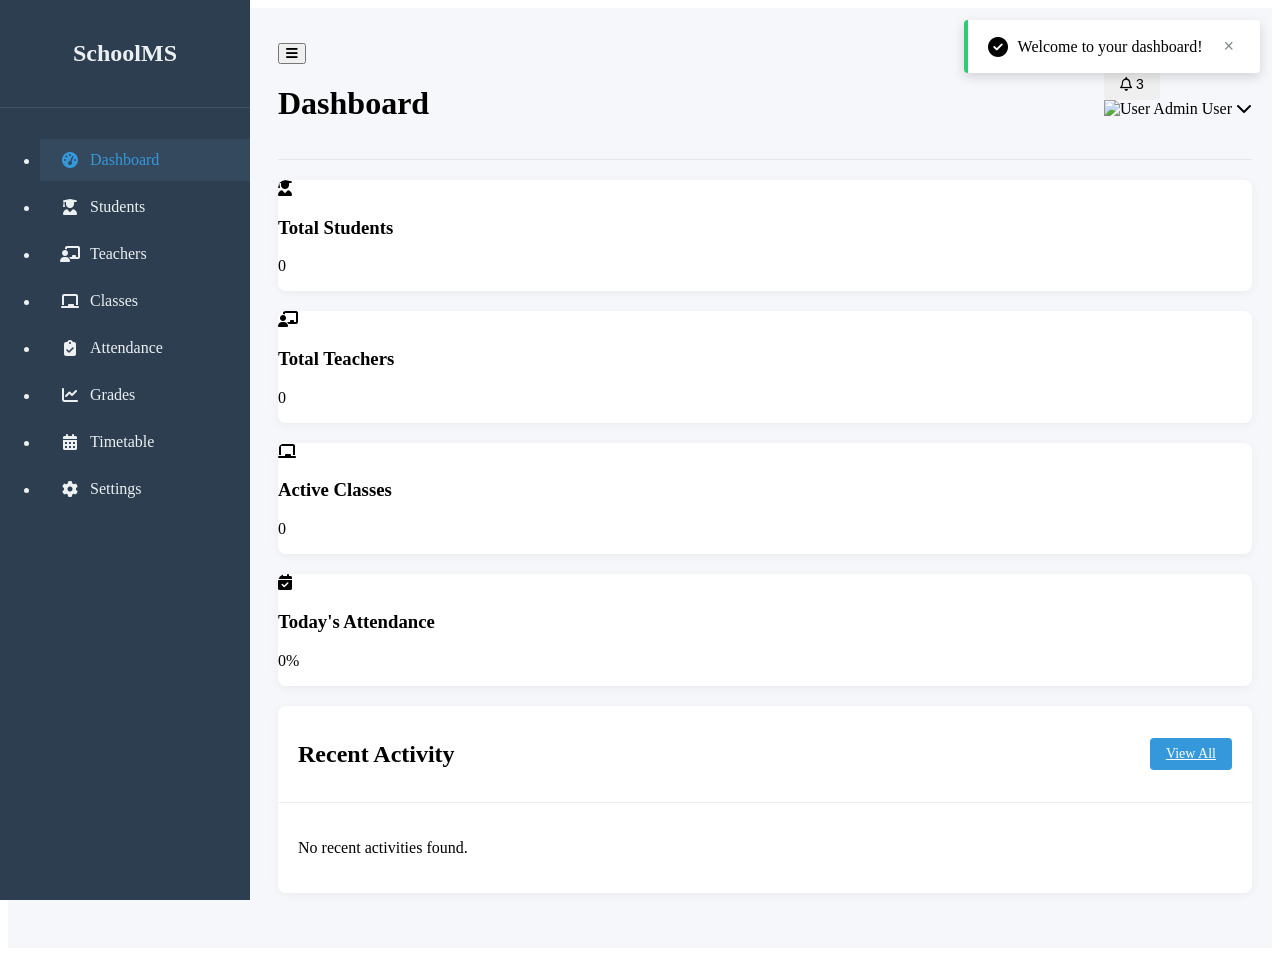
==== backend/frontend_public/pages/dashboard-new.html @ 468028f1 "Initial commit" ====
<!DOCTYPE html>
<html lang="en">
<head>
    <meta charset="UTF-8">
    <meta name="viewport" content="width=device-width, initial-scale=1.0">
    <title>Dashboard - School Management System</title>
    
    <!-- Font Awesome for icons -->
    <link rel="stylesheet" href="https://cdnjs.cloudflare.com/ajax/libs/font-awesome/6.4.0/css/all.min.css">
    
    <!-- Custom CSS -->
    <link rel="stylesheet" href="../css/dashboard-new.css">
    
    <!-- Favicon -->
    <link rel="icon" type="image/png" href="../assets/favicon.ico">
</head>
<body>
    <div class="dashboard">
        <!-- Sidebar -->
        <aside class="sidebar">
            <div class="sidebar-header">
                <h2>SchoolMS</h2>
            </div>
            
            <nav class="sidebar-menu">
                <ul class="nav">
                    <li class="nav-item">
                        <a href="#dashboard" class="nav-link active">
                            <i class="fas fa-tachometer-alt"></i>
                            <span>Dashboard</span>
                        </a>
                    </li>
                    <li class="nav-item">
                        <a href="#students" class="nav-link">
                            <i class="fas fa-user-graduate"></i>
                            <span>Students</span>
                        </a>
                    </li>
                    <li class="nav-item">
                        <a href="#teachers" class="nav-link">
                            <i class="fas fa-chalkboard-teacher"></i>
                            <span>Teachers</span>
                        </a>
                    </li>
                    <li class="nav-item">
                        <a href="#classes" class="nav-link">
                            <i class="fas fa-chalkboard"></i>
                            <span>Classes</span>
                        </a>
                    </li>
                    <li class="nav-item">
                        <a href="#attendance" class="nav-link">
                            <i class="fas fa-clipboard-check"></i>
                            <span>Attendance</span>
                        </a>
                    </li>
                    <li class="nav-item">
                        <a href="#grades" class="nav-link">
                            <i class="fas fa-chart-line"></i>
                            <span>Grades</span>
                        </a>
                    </li>
                    <li class="nav-item">
                        <a href="#timetable" class="nav-link">
                            <i class="fas fa-calendar-alt"></i>
                            <span>Timetable</span>
                        </a>
                    </li>
                    <li class="nav-item">
                        <a href="#settings" class="nav-link">
                            <i class="fas fa-cog"></i>
                            <span>Settings</span>
                        </a>
                    </li>
                </ul>
            </nav>
        </aside>

        <!-- Main Content -->
        <main class="main-content">
            <!-- Top Bar -->
            <header class="top-bar">
                <div class="left-section">
                    <button class="sidebar-toggle">
                        <i class="fas fa-bars"></i>
                    </button>
                    <h1>Dashboard</h1>
                </div>
                <div class="right-section">
                    <div class="user-menu">
                        <button class="btn btn-icon" id="notifications-btn">
                            <i class="far fa-bell"></i>
                            <span class="badge">3</span>
                        </button>
                        <div class="user-avatar">
                            <img src="https://via.placeholder.com/40" alt="User" class="avatar">
                            <span>Admin User</span>
                            <i class="fas fa-chevron-down"></i>
                        </div>
                    </div>
                </div>
            </header>

            <!-- Dashboard Content -->
            <div class="content-wrapper">
                <!-- Stats Cards -->
                <div class="stats-grid">
                    <div class="card stat-card">
                        <div class="stat-icon">
                            <i class="fas fa-user-graduate"></i>
                        </div>
                        <div class="stat-info">
                            <h3>Total Students</h3>
                            <p class="stat-number" id="student-count">0</p>
                        </div>
                    </div>
                    
                    <div class="card stat-card">
                        <div class="stat-icon">
                            <i class="fas fa-chalkboard-teacher"></i>
                        </div>
                        <div class="stat-info">
                            <h3>Total Teachers</h3>
                            <p class="stat-number" id="teacher-count">0</p>
                        </div>
                    </div>
                    
                    <div class="card stat-card">
                        <div class="stat-icon">
                            <i class="fas fa-chalkboard"></i>
                        </div>
                        <div class="stat-info">
                            <h3>Active Classes</h3>
                            <p class="stat-number" id="class-count">0</p>
                        </div>
                    </div>
                    
                    <div class="card stat-card">
                        <div class="stat-icon">
                            <i class="fas fa-calendar-check"></i>
                        </div>
                        <div class="stat-info">
                            <h3>Today's Attendance</h3>
                            <p class="stat-number" id="attendance-count">0%</p>
                        </div>
                    </div>
                </div>

                <!-- Recent Activity -->
                <div class="card">
                    <div class="card-header">
                        <h2>Recent Activity</h2>
                        <a href="#" class="btn btn-primary">View All</a>
                    </div>
                    <div class="card-body">
                        <div class="activity-list">
                            <!-- Activity items will be dynamically loaded here -->
                            <p class="empty-state">No recent activities found.</p>
                        </div>
                    </div>
                </div>
            </div>
        </main>
    </div>

    <!-- Notification Container -->
    <div id="notification-container"></div>

    <!-- Loading Indicator -->
    <div class="loading-indicator" id="loading-indicator">
        <div class="spinner"></div>
    </div>

    <!-- JavaScript -->
    <script src="../js/dashboard-new.js"></script>
    
    <script>
        // Example of using the dashboard module
        document.addEventListener('DOMContentLoaded', () => {
            // Show a welcome notification
            setTimeout(() => {
                Dashboard.showNotification('Welcome to your dashboard!', 'success');
            }, 1000);
            
            // Example navigation
            document.querySelectorAll('.nav-link').forEach(link => {
                link.addEventListener('click', (e) => {
                    e.preventDefault();
                    const target = e.currentTarget.getAttribute('href');
                    console.log(`Navigating to: ${target}`);
                    // In a real app, you would load the content for this section
                });
            });
        });
    </script>
</body>
</html>
---- backend/frontend_public/css/dashboard-new.css ----
/* Dashboard Layout */
.dashboard {
    display: flex;
    min-height: 100vh;
    background-color: #f5f7fa;
}

/* Sidebar Styles */
.sidebar {
    width: 250px;
    background: #2c3e50;
    color: #ecf0f1;
    transition: all 0.3s ease;
    height: 100vh;
    position: fixed;
    left: 0;
    top: 0;
    z-index: 1000;
    overflow-y: auto;
}

.sidebar.collapsed {
    transform: translateX(-100%);
}

.sidebar-header {
    padding: 20px;
    text-align: center;
    border-bottom: 1px solid rgba(255, 255, 255, 0.1);
}

.sidebar-menu {
    padding: 15px 0;
}

.nav-item {
    margin-bottom: 5px;
}

.nav-link {
    display: flex;
    align-items: center;
    padding: 12px 20px;
    color: #ecf0f1;
    text-decoration: none;
    transition: all 0.3s ease;
}

.nav-link:hover,
.nav-link.active {
    background-color: #34495e;
    color: #3498db;
}

.nav-link i {
    margin-right: 10px;
    width: 20px;
    text-align: center;
}

/* Main Content */
.main-content {
    flex: 1;
    margin-left: 250px;
    transition: all 0.3s ease;
    padding: 20px;
    min-height: 100vh;
}

.main-content.expanded {
    margin-left: 0;
}

/* Top Bar */
.top-bar {
    display: flex;
    justify-content: space-between;
    align-items: center;
    padding: 15px 0;
    margin-bottom: 20px;
    border-bottom: 1px solid #e1e4e8;
}

/* Cards */
.card {
    background: #fff;
    border-radius: 8px;
    box-shadow: 0 2px 10px rgba(0, 0, 0, 0.05);
    margin-bottom: 20px;
    overflow: hidden;
}

.card-header {
    padding: 15px 20px;
    border-bottom: 1px solid #eee;
    display: flex;
    justify-content: space-between;
    align-items: center;
}

.card-body {
    padding: 20px;
}

/* Buttons */
.btn {
    padding: 8px 16px;
    border-radius: 4px;
    border: none;
    cursor: pointer;
    font-size: 14px;
    transition: all 0.3s ease;
}

.btn-primary {
    background-color: #3498db;
    color: white;
}

.btn-primary:hover {
    background-color: #2980b9;
}

/* Notifications */
.notification {
    position: fixed;
    top: 20px;
    right: 20px;
    background: #fff;
    padding: 15px 20px;
    border-radius: 4px;
    box-shadow: 0 4px 12px rgba(0, 0, 0, 0.15);
    display: flex;
    align-items: center;
    z-index: 1100;
    animation: slideIn 0.3s ease-out;
}

.notification-content {
    display: flex;
    align-items: center;
}

.notification i {
    margin-right: 10px;
    font-size: 20px;
}

.notification-close {
    background: none;
    border: none;
    font-size: 18px;
    cursor: pointer;
    margin-left: 15px;
    color: #7f8c8d;
}

.notification.success {
    border-left: 4px solid #2ecc71;
}

.notification.error {
    border-left: 4px solid #e74c3c;
}

.notification.warning {
    border-left: 4px solid #f39c12;
}

.notification.info {
    border-left: 4px solid #3498db;
}

/* Animations */
@keyframes slideIn {
    from {
        transform: translateX(100%);
        opacity: 0;
    }
    to {
        transform: translateX(0);
        opacity: 1;
    }
}

@keyframes fadeOut {
    from {
        opacity: 1;
        transform: translateY(0);
    }
    to {
        opacity: 0;
        transform: translateY(-20px);
    }
}

/* Responsive Design */
@media (max-width: 992px) {
    .sidebar {
        transform: translateX(-100%);
    }
    
    .sidebar.collapsed {
        transform: translateX(0);
    }
    
    .main-content {
        margin-left: 0;
    }
    
    .main-content.expanded {
        margin-left: 250px;
    }
}

/* Loading Indicator */
.loading-indicator {
    position: fixed;
    top: 0;
    left: 0;
    right: 0;
    bottom: 0;
    background: rgba(255, 255, 255, 0.8);
    display: flex;
    justify-content: center;
    align-items: center;
    z-index: 2000;
    display: none;
}

.spinner {
    width: 50px;
    height: 50px;
    border: 5px solid #f3f3f3;
    border-top: 5px solid #3498db;
    border-radius: 50%;
    animation: spin 1s linear infinite;
}

@keyframes spin {
    0% { transform: rotate(0deg); }
    100% { transform: rotate(360deg); }
}
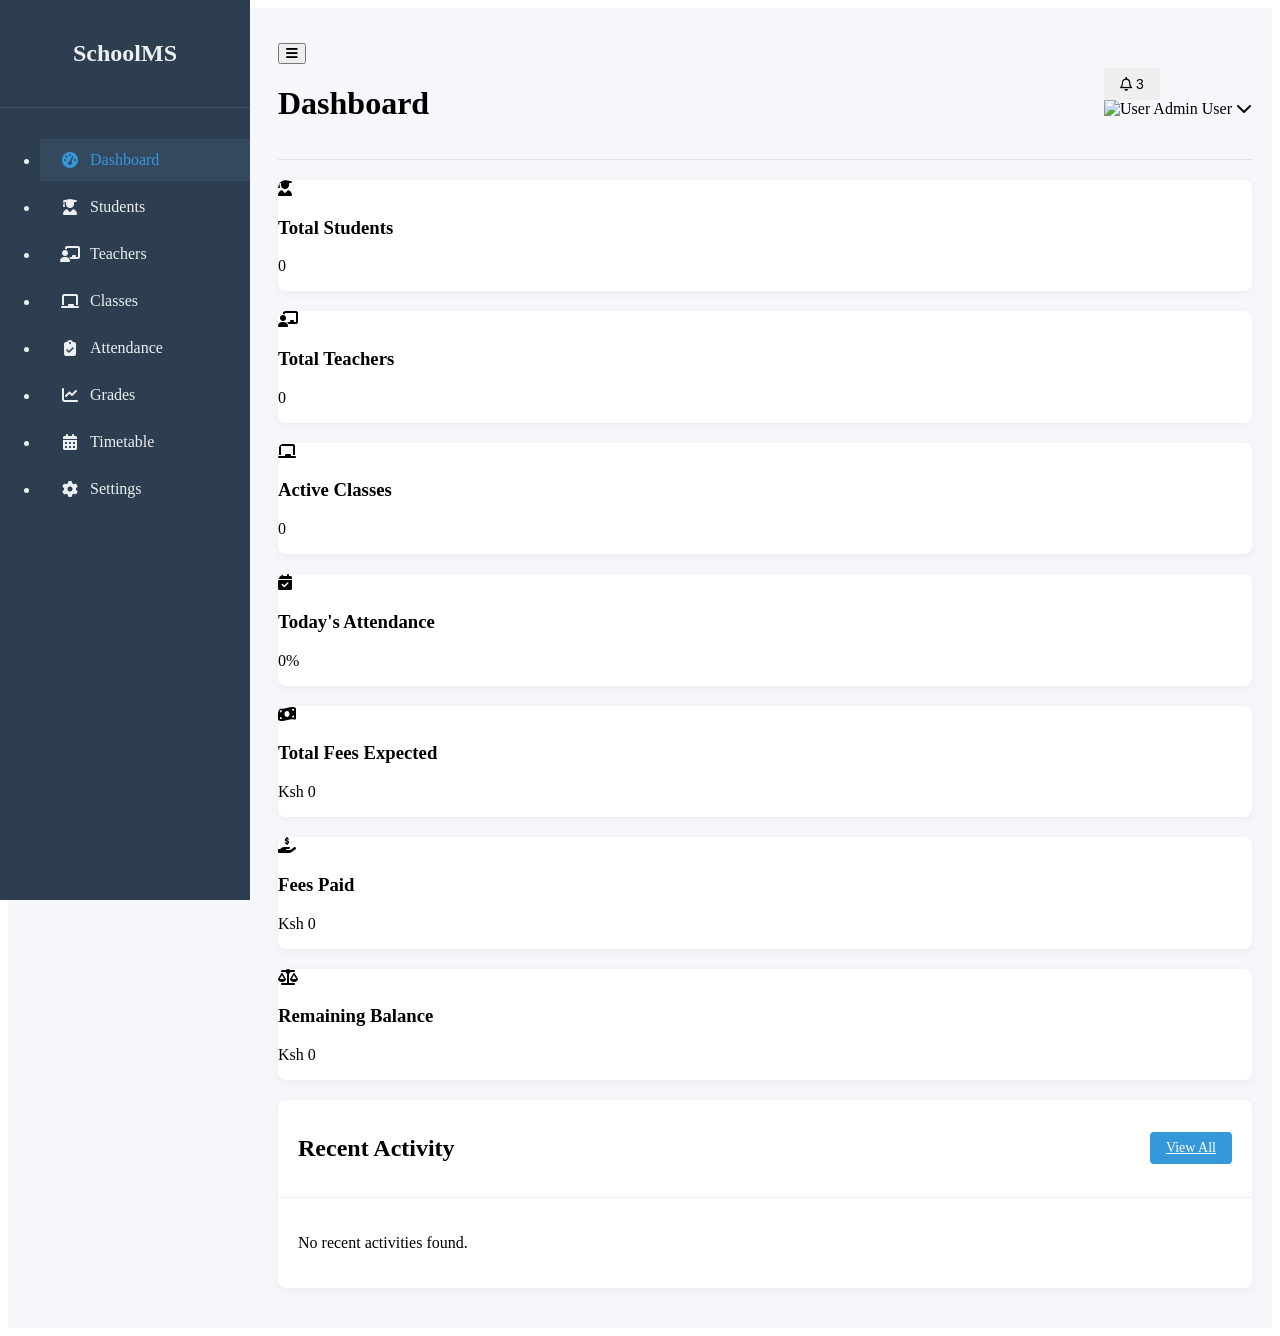
==== commit 6c3b2656: "dashboard-new.html" ====
--- a/backend/frontend_public/pages/dashboard-new.html
+++ b/backend/frontend_public/pages/dashboard-new.html
@@ -146,6 +146,40 @@
                     </div>
                 </div>
 
+                <!-- Fees Statistics -->
+<div class="stats-grid">
+    <div class="card stat-card">
+        <div class="stat-icon">
+            <i class="fas fa-money-bill-wave"></i>
+        </div>
+        <div class="stat-info">
+            <h3>Total Fees Expected</h3>
+            <p class="stat-number" id="totalFees">Ksh 0</p>
+        </div>
+    </div>
+
+    <div class="card stat-card">
+        <div class="stat-icon">
+            <i class="fas fa-hand-holding-usd"></i>
+        </div>
+        <div class="stat-info">
+            <h3>Fees Paid</h3>
+            <p class="stat-number" id="feesPaid">Ksh 0</p>
+        </div>
+    </div>
+
+    <div class="card stat-card">
+        <div class="stat-icon">
+            <i class="fas fa-balance-scale"></i>
+        </div>
+        <div class="stat-info">
+            <h3>Remaining Balance</h3>
+            <p class="stat-number" id="feesBalance">Ksh 0</p>
+        </div>
+    </div>
+</div>
+
+
                 <!-- Recent Activity -->
                 <div class="card">
                     <div class="card-header">
@@ -172,7 +206,7 @@
     </div>
 
     <!-- JavaScript -->
-    <script src="../js/dashboard-new.js"></script>
+    <script src="../js/dashboard.js"></script>
     
     <script>
         // Example of using the dashboard module
